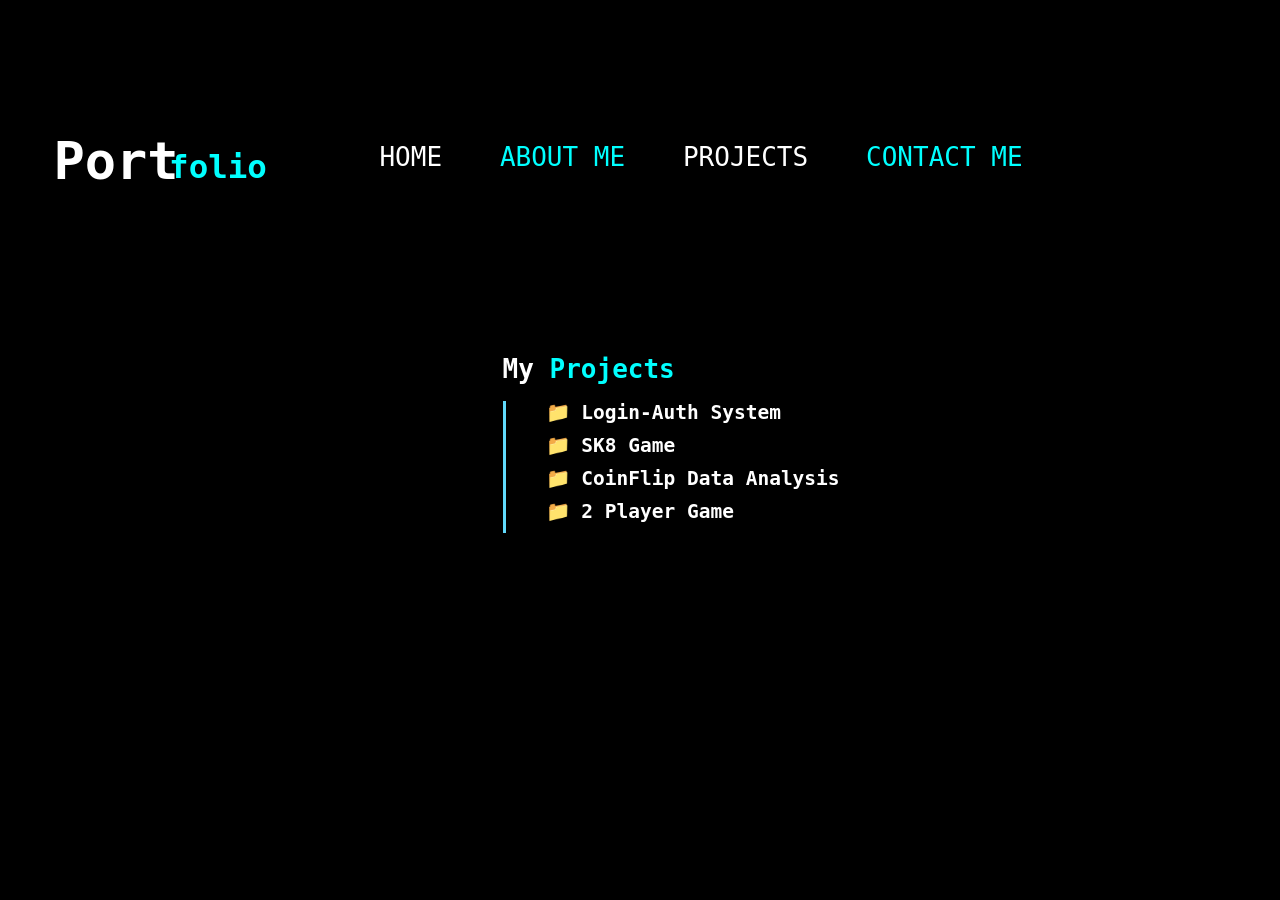
==== projects.html @ 6a416365 "Add files via upload" ====
<!DOCTYPE html>
<html>
<head>
    <meta name="viewport" content="width=device-width, initial-scale=1.0">
    <title>Projects</title>
    <link rel="stylesheet" href="projects_stylesheet.css">
</head>
<body>
    <header class="main-header">
        <h1 class="White-text Port-title">Port</h1>
        <h1 class="Cyan-text Folio-title">folio</h1>

        <a class="White-text Home-link" href="index.html">HOME</a>
        <a class="Cyan-text About-link" href="aboutme.html">ABOUT ME</a>
        <a class="White-text Projects-link" href="projects.html">PROJECTS</a>
        <a class="Cyan-text Contact-link" href="contactme.html">CONTACT ME</a>
    </header>

    <div class="container">
        <h1><span class="White-text">My</span> <span class="Cyan-text">Projects</span></h1>
        <div class="directory">
            <div class="folder" onclick="toggle('project1')">📁 Login-Auth System</div>
            <div id="project1" class="sub-items">
                <div class="file" onclick="toggle('desc1')">📄 Description</div>
                <div id="desc1" class="file-content">Built a login and authentication system.
                    Used Python, Tkinter, and custom encryption.
                    Features an interface and modular design.</div>
                <div class="file" onclick="toggle('img1')">🖼️ Images</div>
                <div id="img1" class="file-content">
                    <img src="Login_Page.png" width="100" height="100">
                    <img src="account_page.png" width="100" height="100">
                </div>
                <div class="file">🔗 <a href="https://github.com/mcasey21/LoginAuthProject" style="color: cyan; text-decoration: none;">Link</a></div>
            </div>
            
            <div class="folder" onclick="toggle('project2')">📁 SK8 Game</div>
            <div id="project2" class="sub-items">
                <div class="file" onclick="toggle('desc2')">📄 Description</div>
                <div id="desc2" class="file-content">SK8 is a skateboarding microgame project.
                    Built using ST Nucleo-L031K6 and LCD screen.
                    Jump obstacles, avoid collisions, and score!</div>
                <div class="file" onclick="toggle('img2')">🖼️ Images</div>
                <div id="img2" class="file-content">
                    <img src="sk8_img.png" width="140" height="100">
                </div>
                <div class="file">🔗 <a href="https://github.com/mcasey21/Hardware" style="color: cyan; text-decoration: none;">Link</a></div>
            </div>
            
            <div class="folder" onclick="toggle('project3')">📁 CoinFlip Data Analysis</div>
            <div id="project3" class="sub-items">
                <div class="file" onclick="toggle('desc3')">📄 Description</div>
                <div id="desc3" class="file-content">Coinflip Data Project with 3 modes.
                    Uses Python for data cleaning and analysis.
                    Visualizes results with graphs in Matplotlib.</div>
                <div class="file" onclick="toggle('img3')">🖼️ Images</div>
                <div id="img3" class="file-content">
                    <img src="tails_graph.png" width="120" height="100">
                    <img src="rnd_graph.png" width="120" height="100">
                </div>
                <div class="file">🔗 <a href="https://github.com/mcasey21/CoinFlip_Data_Project" style="color: cyan; text-decoration: none;">Link</a></div>
            </div>

            <div class="folder" onclick="toggle('project4')">📁 2 Player Game</div>
            <div id="project4" class="sub-items">
                <div class="file" onclick="toggle('desc4')">📄 Description</div>
                <div id="desc4" class="file-content">2-player spaceship game in Python's Ursina.
                    Shoot asteroids and battle other players.
                    Includes obstacles, win screen, and fun!</div>
                <div class="file" onclick="toggle('img4')">🖼️ Images</div>
                <div id="img4" class="file-content">
                    <img src="game_screen.png" width="120" height="100">
                    <img src="win_screen.png" width="120" height="100">
                </div>
                <div class="file">🔗 <a href="https://github.com/mcasey21/UrsinaEngine" style="color: cyan; text-decoration: none;">Link</a></div>
            </div>
        </div>
    </div>

    <script>
        function toggle(id)
        {
            var element = document.getElementById(id);
            if (element.style.display === "none" || element.style.display === "")
            {
                element.style.display = "flex";
            } 
            else
            {
                element.style.display = "none";
            }
        }
    </script>
</body>
</html>
---- projects_stylesheet.css ----
/* General Styles */
html {
    overflow: hidden;
}

body {
    font-family: monospace;
    background-color: black;
    color: white;
    display: flex;
    justify-content: center;
    align-items: center;
    height: 100vh;
    margin: 0;
    text-align: left;
}

.container {
    width: 60%;
}

.main-header {
    text-align: center;
    margin-bottom: 20px;
}

.main-header h1 {
    margin: 0;
}

.Cyan-text {
    color: cyan;
    font-family: monospace;
    position: relative;
}

.White-text {
    color: white;
    font-family: monospace;
    position: relative;
}


.Port-title {
    font-size: 400%;
    top: -245px;
    left: -140px;
}

.Folio-title {
    font-size: 250%;
    top: -288px;
    left: -38px;
}

.Home-link {
    font-size: 200%;
    top: -332px;
    left: 370px;
    text-decoration: none;
}

.About-link {
    font-size: 200%;
    top: -332px;
    left: 420px;
    text-decoration: none;
}

.Projects-link {
    font-size: 200%;
    top: -332px;
    left: 470px;
    text-decoration: none;
}

.Contact-link {
    font-size: 200%;
    top: -332px;
    left: 520px;
    text-decoration: none;
}

.Home-link:hover {
    color: grey;
}

.Projects-link:hover {
    color: grey;
}

.About-link:hover {
    color: darkcyan;
}

.Contact-link:hover {
    color: darkcyan;
}

.My-text {
    font-family: monospace;
}

.Projects-text {
    font-family: monospace;
    position: relative;
    top: -47px;
    left: 40px;
}

/* Directory Styles */
.directory {
    padding-left: 40px;
    border-left: 3px solid #61dafb;
    margin-bottom: 30px;
    font-size: 1.5em;
    display: flex;
    flex-direction: column;
    align-items: flex-start;
}

.folder {
    cursor: pointer;
    font-weight: bold;
    margin-bottom: 10px;
}

.folder:hover {
    color: grey;
}

.sub-items {
    padding-left: 20px;
    border-left: 2px solid #61dafb;
    display: none;
    flex-direction: column;
    gap: 5px;
}

.file {
    color: cyan;
    font-size: 1em;
    cursor: pointer;
    padding-left: 20px;
    text-decoration: none;
}

.file:hover {
    color: darkcyan;
}

.file-content {
    padding-left: 40px;
    font-size: 0.9em;
    color: #ffffff;
    display: none;
}
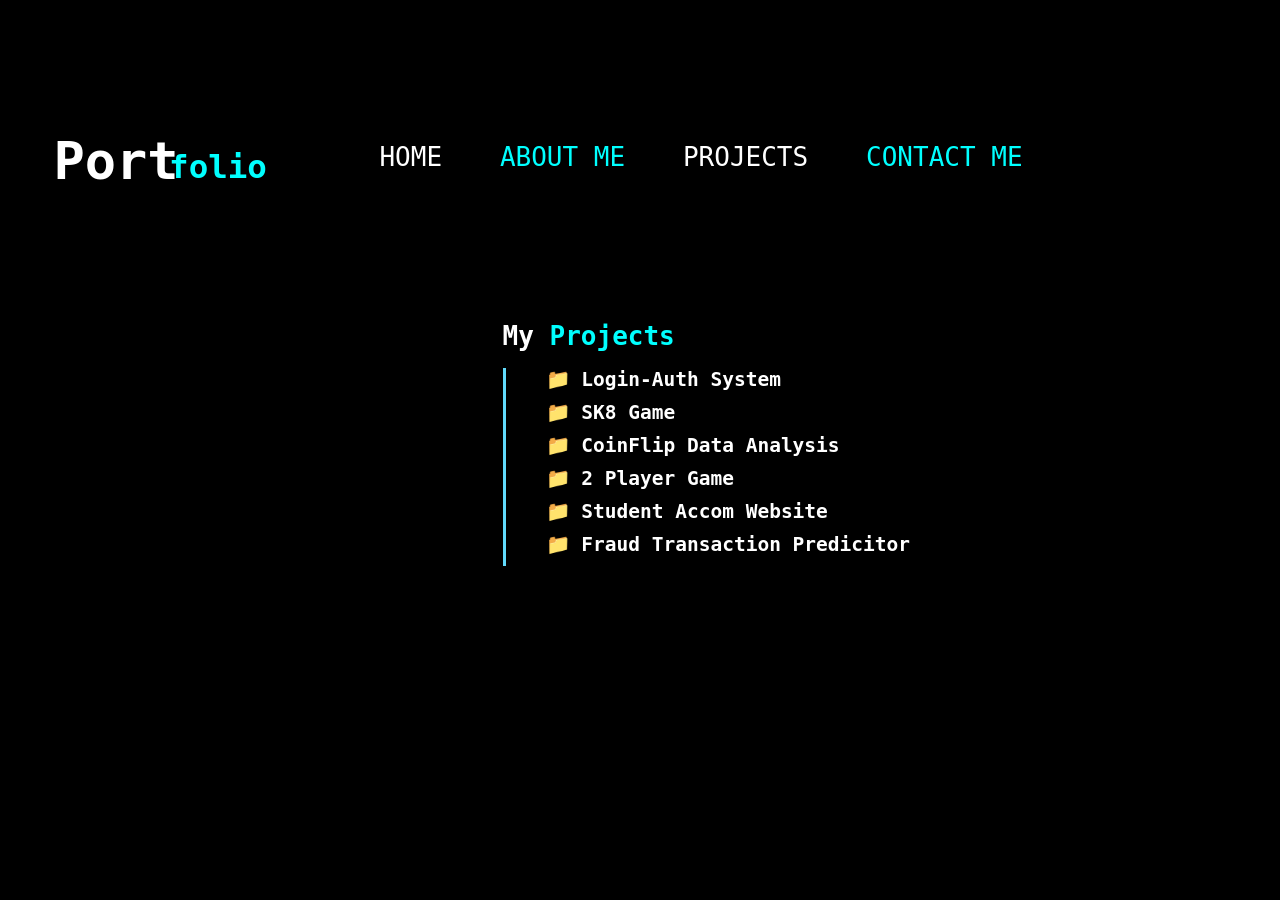
==== commit 469b7c9a: "added project 5 and 6 to projects page" ====
--- a/projects.html
+++ b/projects.html
@@ -73,6 +73,36 @@
                 </div>
                 <div class="file">🔗 <a href="https://github.com/mcasey21/UrsinaEngine" style="color: cyan; text-decoration: none;">Link</a></div>
             </div>
+
+            <div class="folder" onclick="toggle('project5')">📁 Student Accom Website</div>
+            <div id="project5" class="sub-items">
+                <div class="file" onclick="toggle('desc5')">📄 Description</div>
+                <div id="desc5" class="file-content">A full-stack dynamic website.
+                    Built using HTML CSS PHP SQL, with admin exclusive mode.
+                    Buy rooms, change a database, and more!</div>
+                <div class="file" onclick="toggle('img5')">🖼️ Images</div>
+                <div id="img5" class="file-content">
+                    <img src="Screenshot 2025-04-20 005639.png" width="140" height="100">
+                    <img src="Screenshot 2025-04-20 005837.png" width="140" height="100">
+                    <img src="Screenshot 2025-04-20 010444.png" width="140" height="100">                    
+                </div>
+                <div class="file">🔗 <a href="https://github.com/mcasey21/StudentAccomWebsite" style="color: cyan; text-decoration: none;">Link</a></div>
+            </div>
+
+            <div class="folder" onclick="toggle('project6')">📁 Fraud Transaction Predicitor</div>
+            <div id="project6" class="sub-items">
+                <div class="file" onclick="toggle('desc6')">📄 Description</div>
+                <div id="desc6" class="file-content">A Machine-Learning like project.
+                    Built using OOP in JAVA, with Transaction data.
+                    Based of naive bayes model, using a frequency table to calculate prediction</div>
+                <div class="file" onclick="toggle('img6')">🖼️ Images</div>
+                <div id="img6" class="file-content">
+                    <img src="Screenshot 2025-04-27 172915.png" width="140" height="100">
+                    <img src="Screenshot 2025-04-28 153700.png" width="140" height="100">         
+                </div>
+                <div class="file">🔗 <a href="https://github.com/mcasey21/OOPMachineLearningProject" style="color: cyan; text-decoration: none;">Link</a></div>
+            </div>
+            
         </div>
     </div>
 
